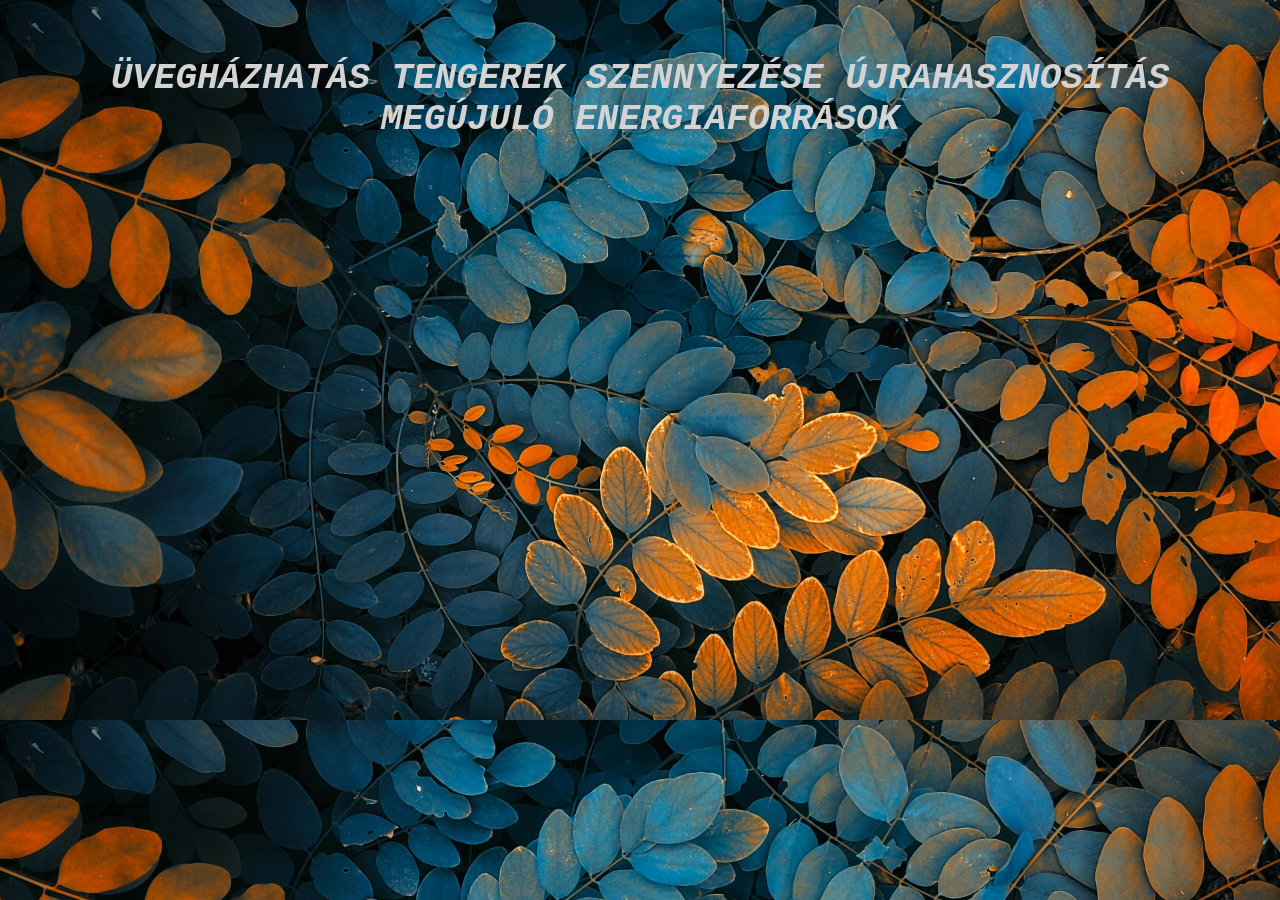
==== Fo oldal/fo.html @ 43d10e42 "nev" ====
<!DOCTYPE html>
<html lang="hu">
<head>
    <meta charset="UTF-8">
    <meta name="viewport" content="width=device-width, initial-scale=1.0">
    <title>Shellók</title>
    <link rel="stylesheet" href="fo_oldal.css">
</head>
<body>
    <section>
        <div>
            <a href="../Gergo/index.html"> Üvegházhatás</a>
            <a href="../Nathan/viz.html"> Tengerek szennyezése</a>
            <a href="../Oliver/muanyag.html"> Újrahasznosítás</a>
            <a href="../vince/index1.html"> Megújuló energiaforrások</a>
        </div>
    </section> 
</body>
</html>
---- Fo oldal/fo_oldal.css ----
body {
    background-image:url("../kepek/hatterkep.jpg");
    background-size: 100%;
}
section {
text-align: center;
padding: 50px;
font-size: 36px;
font-family:'Courier New', Courier, monospace;
font-style: italic;
font-weight: bolder;
text-transform: uppercase;

}
section a:hover {
color:cornsilk;

}
section a {
color:lightgray;
text-decoration: none;
}
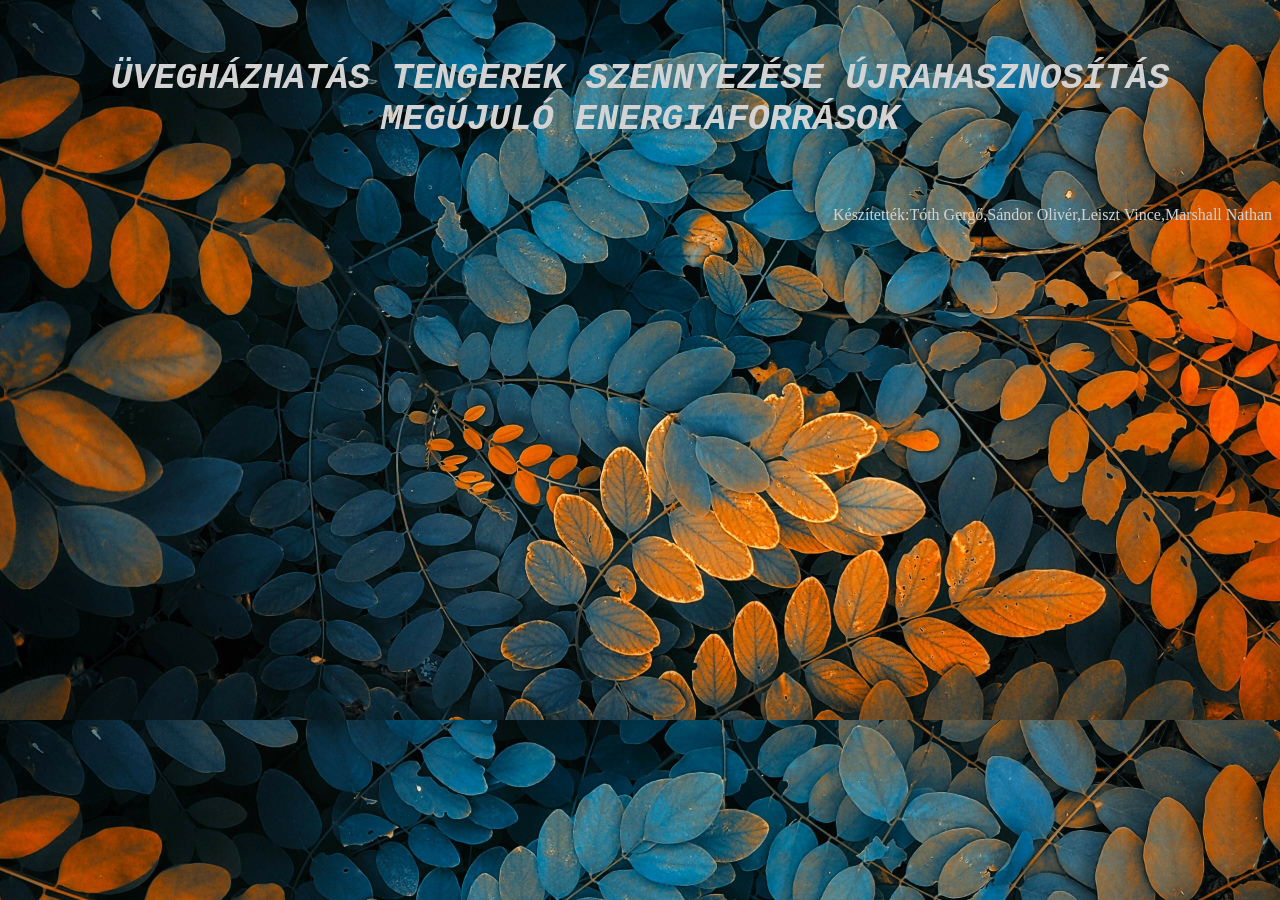
==== commit 01854ea9: "ptag fele kesz" ====
--- a/Fo oldal/fo.html
+++ b/Fo oldal/fo.html
@@ -13,7 +13,9 @@
             <a href="../Nathan/viz.html"> Tengerek szennyezése</a>
             <a href="../Oliver/muanyag.html"> Újrahasznosítás</a>
             <a href="../vince/index1.html"> Megújuló energiaforrások</a>
+
         </div>
     </section> 
+    <p>Készítették:Tóth Gergő,Sándor Olivér,Leiszt Vince,Marshall Nathan</p>
 </body>
 </html>
--- a/Fo oldal/fo_oldal.css
+++ b/Fo oldal/fo_oldal.css
@@ -1,6 +1,7 @@
 body {
     background-image:url("../kepek/hatterkep.jpg");
     background-size: 100%;
+    
 }
 section {
 text-align: center;
@@ -19,4 +20,11 @@
 section a {
 color:lightgray;
 text-decoration: none;
-}+}
+
+p {
+    color:cornsilk;
+    color:lightgray;
+   text-align: end;
+   
+    }
